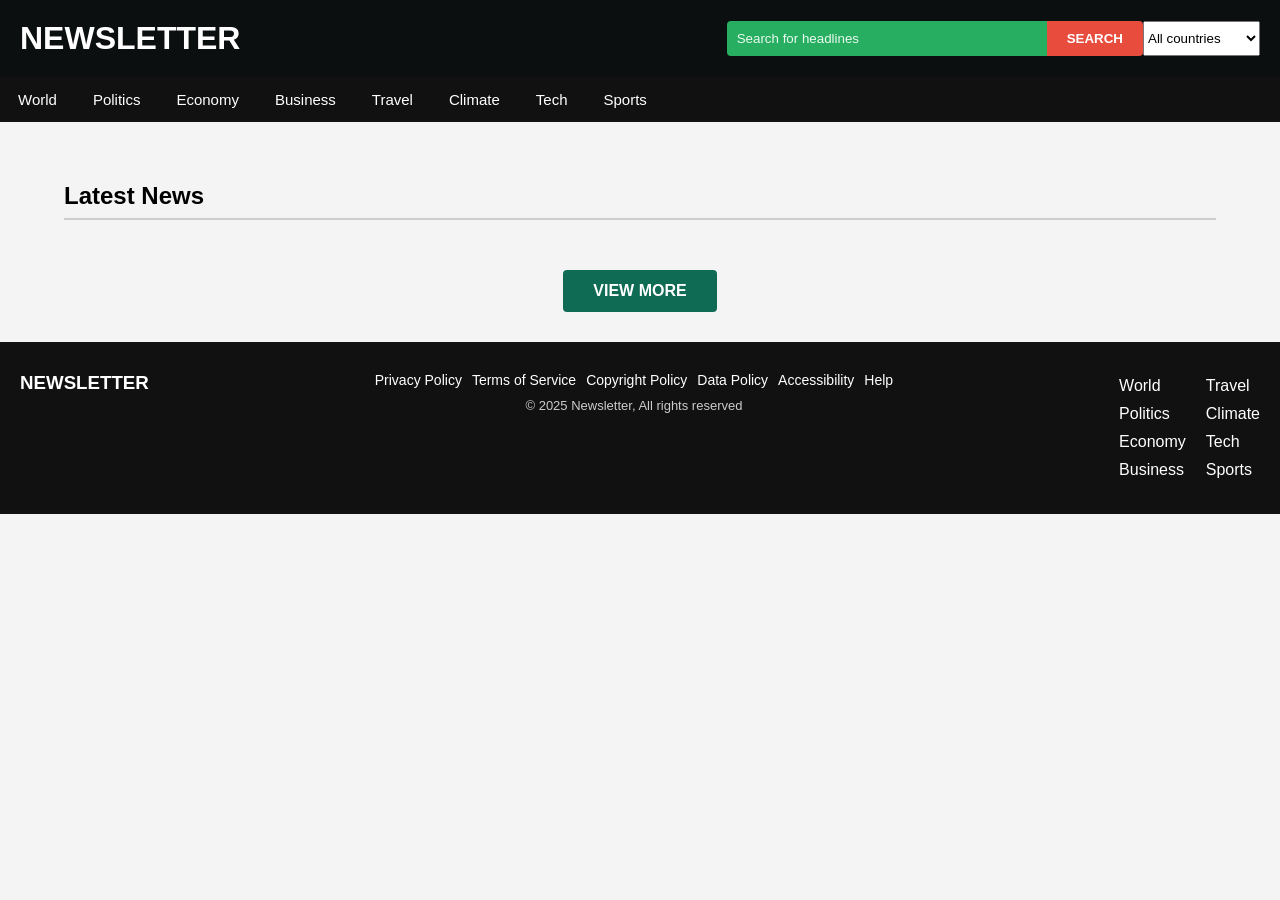
==== index.html @ 57058d47 "aa" ====
<!DOCTYPE html>
<html lang="en">
<head>
  <meta charset="UTF-8" />
  <meta name="viewport" content="width=device-width, initial-scale=1.0" />
  <title>Newsletter</title>
  <link rel="icon" href="favicon.svg" type="image/svg+xml" />
  <link rel="stylesheet" href="style.css" />
</head>
<body>

<header>
  <h1>NEWSLETTER</h1>
  <div class="search-box">
    <input type="text" id="searchInput" placeholder="Search for headlines" />
    <button onclick="searchNews()">SEARCH</button>
    <select id="countrySelect" onchange="changeCountry(this.value)">
      <option value="">All countries</option>
      <option value="us">United States</option>
      <option value="gb">United Kingdom</option>
      <option value="ru">Russia</option>
    </select>
  </div>
</header>

<nav>
  <button onclick="changeTopic('world')">World</button>
  <button onclick="changeTopic('politics')">Politics</button>
  <button onclick="changeTopic('economy')">Economy</button>
  <button onclick="changeTopic('business')">Business</button>
  <button onclick="changeTopic('travel')">Travel</button>
  <button onclick="changeTopic('climate')">Climate</button>
  <button onclick="changeTopic('technology')">Tech</button>
  <button onclick="changeTopic('sports')">Sports</button>
</nav>

<div class="container">
  <div class="grid" id="topNews"></div>

  <div class="latest">Latest News</div>
  <div class="news-list" id="latestNews"></div>

  <!-- View More button -->
  <div class="view-more-container">
    <button class="view-more" onclick="loadMore()">VIEW MORE</button>
  </div>
  <!-- Modal для просмотра новости -->
<div id="newsModal" class="modal">
  <div class="modal-content">
    <span class="close" onclick="closeModal()">&times;</span>
    <img id="modalImage" src="" alt="News Image" />
    <h2 id="modalTitle"></h2>
    <p id="modalDescription"></p>
    <p id="modalSource"></p>
    <p id="modalDate"></p>
    <a id="modalUrl" href="" target="_blank">Read full article</a>
  </div>
</div>

</div>

<!-- Footer -->
<footer>
  <div class="footer-left">
    <h3>NEWSLETTER</h3>
  </div>
  <div class="footer-center">
    <ul class="footer-links">
      <li>Privacy Policy</li>
      <li>Terms of Service</li>
      <li>Copyright Policy</li>
      <li>Data Policy</li>
      <li>Accessibility</li>
      <li>Help</li>
    </ul>
    <p>© 2025 Newsletter, All rights reserved</p>
  </div>
  <div class="footer-right">
    <div class="footer-categories">
      <ul>
        <li onclick="changeTopic('world')">World</li>
        <li onclick="changeTopic('politics')">Politics</li>
        <li onclick="changeTopic('economy')">Economy</li>
        <li onclick="changeTopic('business')">Business</li>
      </ul>
      <ul>
        <li onclick="changeTopic('travel')">Travel</li>
        <li onclick="changeTopic('climate')">Climate</li>
        <li onclick="changeTopic('technology')">Tech</li>
        <li onclick="changeTopic('sports')">Sports</li>
      </ul>
    </div>
  </div>
</footer>

<script src="app.js"></script>
</body>
</html>
---- style.css ----
body { margin:0; font-family: Arial, sans-serif; background:#f4f4f4; }

header { background:#0b0f0f; color:#fff; padding:20px; display:flex; justify-content:space-between; align-items:center; }
header h1 { margin:0; font-size:32px; }

.search-box { display:flex; }
.search-box input { padding:10px; width:300px; border:none; border-radius:4px 0 0 4px; background:#27ae60; color:#fff; }
.search-box input::placeholder { color: #eafaf1; }
.search-box button { background:#e74c3c; border:none; color:#fff; padding:10px 20px; cursor:pointer; border-radius:0 4px 4px 0; font-weight:bold; }
.search-box button:hover { background:#c0392b; }

nav { background:#111; display:flex; flex-wrap:wrap; }
nav button { background:none; border:none; color:#fff; padding:14px 18px; cursor:pointer; font-size:15px; }
nav button:hover { background:#0a3d3d; }

.container { width:90%; margin:20px auto; }

.grid { display:grid; grid-template-columns:2fr 1fr; gap:20px; }
.big-news { background:#fff; padding:10px; border-radius:4px; }
.big-news img { width:100%; border-radius:4px; }
.big-news h2 { font-size:26px; }

.side-news { background:#fff; padding:10px; border-radius:4px; }
.side-news h3 { margin-top:0; font-size:20px; }

.latest { margin-top:40px; font-size:24px; font-weight:bold; border-bottom:2px solid #ccc; padding-bottom:8px; }

.news-list { display:grid; grid-template-columns:repeat(3, 1fr); gap:20px; margin-top:20px; }
.card { background:#fff; padding:10px; border-radius:4px; }
.card img { width:100%; border-radius:4px; }
.card h4 { margin:10px 0 5px; font-size:18px; }
.card p { font-size:14px; color:#555; }

.view-more-container { text-align:center; margin:30px 0; }
.view-more { background:#0f6b54; color:#fff; padding:12px 30px; border:none; cursor:pointer; font-weight:bold; font-size:16px; border-radius:4px; }
.view-more:hover { background:#0c5a46; }

footer { background:#111; color:#fff; display:flex; justify-content:space-between; padding:30px 20px; flex-wrap:wrap; }
.footer-left h3 { margin-top:0; }
.footer-center { text-align:center; flex:1; }
.footer-center .footer-links { list-style:none; padding:0; display:flex; flex-wrap:wrap; justify-content:center; gap:10px; margin:0; }
.footer-center .footer-links li { cursor:pointer; font-size:14px; }
.footer-center p { margin-top:10px; font-size:13px; color:#ccc; }

.footer-right { display:flex; flex-direction:column; }
.footer-right h4 { margin-top:0; }
.footer-categories { display:flex; gap:20px; }
.footer-categories ul { list-style:none; padding:0; margin:0; }
.footer-categories li { cursor:pointer; padding:5px 0; }
.footer-categories li:hover { color:#0f6b54; }

/* Modal styles */
.modal {
  display: none; 
  position: fixed; 
  z-index: 1000; 
  padding-top: 60px; 
  left: 0;
  top: 0;
  width: 100%; 
  height: 100%; 
  overflow: auto; 
  background-color: rgba(0,0,0,0.7); 
}

.modal-content {
  background-color: #fff;
  margin: auto;
  padding: 20px;
  border-radius: 6px;
  width: 80%;
  max-width: 800px;
  position: relative;
}

.modal-content img {
  width: 100%;
  border-radius: 4px;
}

.modal-content h2 {
  margin-top: 10px;
}

.modal-content p {
  color: #333;
}

.modal-content a {
  display: inline-block;
  margin-top: 10px;
  color: #0f6b54;
  font-weight: bold;
}

.close {
  position: absolute;
  top: 10px;
  right: 20px;
  color: #aaa;
  font-size: 28px;
  font-weight: bold;
  cursor: pointer;
}

.close:hover {
  color: black;
}
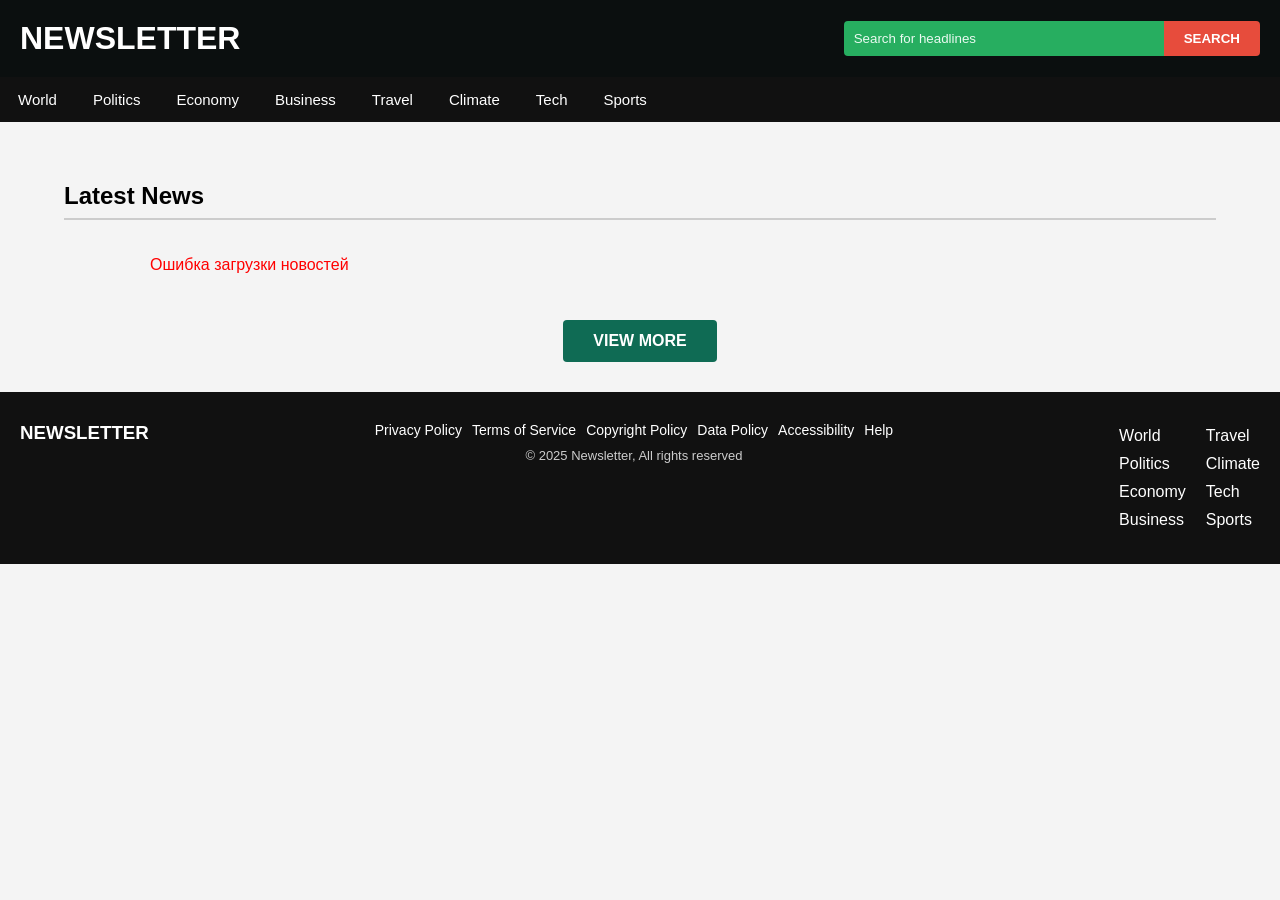
==== commit 4a66c4c5: "inni" ====
--- a/index.html
+++ b/index.html
@@ -14,12 +14,6 @@
   <div class="search-box">
     <input type="text" id="searchInput" placeholder="Search for headlines" />
     <button onclick="searchNews()">SEARCH</button>
-    <select id="countrySelect" onchange="changeCountry(this.value)">
-      <option value="">All countries</option>
-      <option value="us">United States</option>
-      <option value="gb">United Kingdom</option>
-      <option value="ru">Russia</option>
-    </select>
   </div>
 </header>
 
